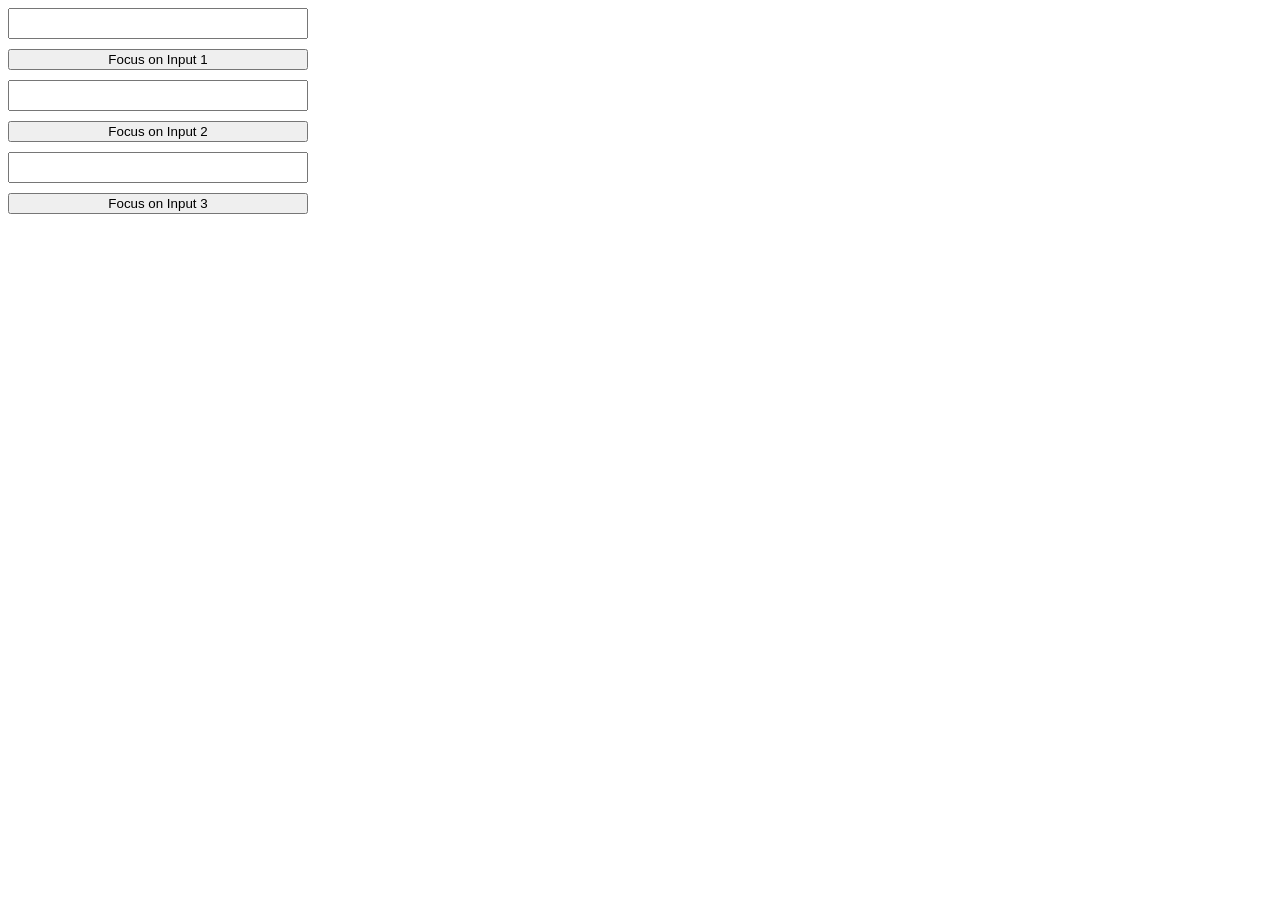
==== dom-google-keep/day-41/chal-1/index.html @ 437ea62b "starting day 41" ====
<!DOCTYPE html>
<html lang="en">
<head>
    <meta charset="UTF-8">
    <meta name="viewport" content="width=device-width, initial-scale=1.0">
    <link rel="stylesheet" href="style.css">

    <title>Document</title>
</head>
<body>
    <!-- HTML Structure  -->
    <div>
        <input type="text" id="input1" />
        <button id="btn1">Focus on Input 1</button>
        <input type="text" id="input2" />
        <button id="btn2">Focus on Input 2</button>
        <input type="text" id="input3" />
        <button id="btn3">Focus on Input 3</button>
    </div>

    <script src="index.js"></script>
</body>
</html>
---- dom-google-keep/day-41/chal-1/style.css ----
/* CSS Styling  */
div {
    display: flex;
    flex-direction: column;
    width: 300px;
    gap: 10px;
  }
  
  input {
    padding: 6px;
  }
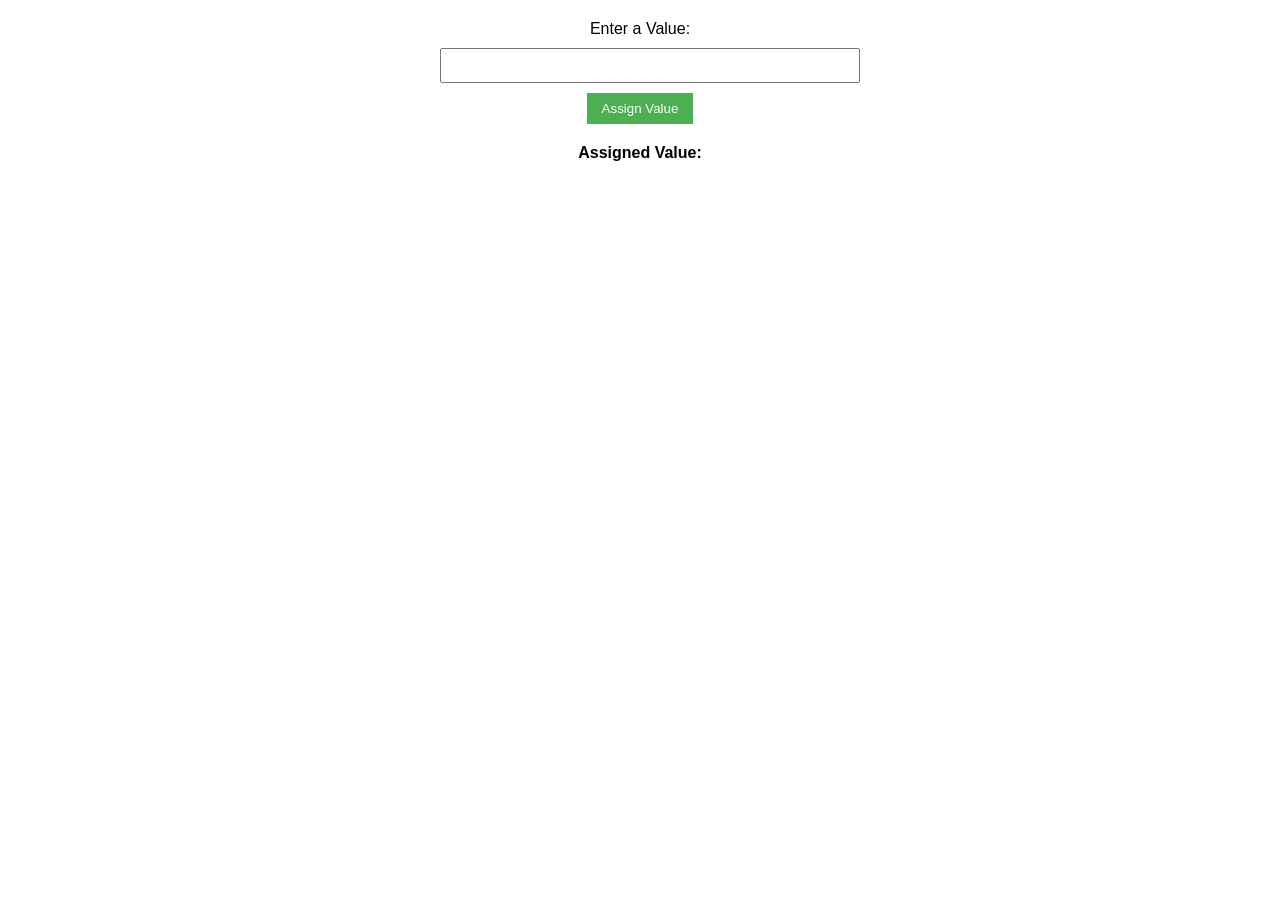
==== commit 6cf79ec8: "dom practice, upto local storage" ====
--- a/dom-google-keep/day-41/chal-1/index.html
+++ b/dom-google-keep/day-41/chal-1/index.html
@@ -8,16 +8,15 @@
     <title>Document</title>
 </head>
 <body>
-    <!-- HTML Structure  -->
-    <div>
-        <input type="text" id="input1" />
-        <button id="btn1">Focus on Input 1</button>
-        <input type="text" id="input2" />
-        <button id="btn2">Focus on Input 2</button>
-        <input type="text" id="input3" />
-        <button id="btn3">Focus on Input 3</button>
-    </div>
+<!-- HTML Structure  -->
+<div class="container">
+    <label for="inputField">Enter a Value:</label>
+    <input type="text" id="inputField" />
+    <button id="assignButton">Assign Value</button>
 
-    <script src="index.js"></script>
+    <p id="assignedValue">Assigned Value: <span id="displayedValue"></span></p>
+</div>
+
+<script src="index.js"></script>
 </body>
 </html>
--- a/dom-google-keep/day-41/chal-1/style.css
+++ b/dom-google-keep/day-41/chal-1/style.css
@@ -1,12 +1,39 @@
 /* CSS Styling  */
-div {
-    display: flex;
-    flex-direction: column;
-    width: 300px;
-    gap: 10px;
-  }
-  
-  input {
-    padding: 6px;
-  }
-  +body {
+  font-family: 'Segoe UI', Tahoma, Geneva, Verdana, sans-serif;
+  margin: 20px;
+  text-align: center;
+}
+
+.container {
+  max-width: 400px;
+  margin: 0 auto;
+}
+
+label {
+  display: block;
+  margin-bottom: 10px;
+}
+
+input {
+  width: 100%;
+  padding: 8px;
+  margin-bottom: 10px;
+}
+
+button {
+  padding: 8px 15px;
+  background-color: #4CAF50;
+  color: white;
+  border: none;
+  cursor: pointer;
+}
+
+button:hover {
+  background-color: #45a049;
+}
+
+#assignedValue {
+  margin-top: 20px;
+  font-weight: bold;
+}
